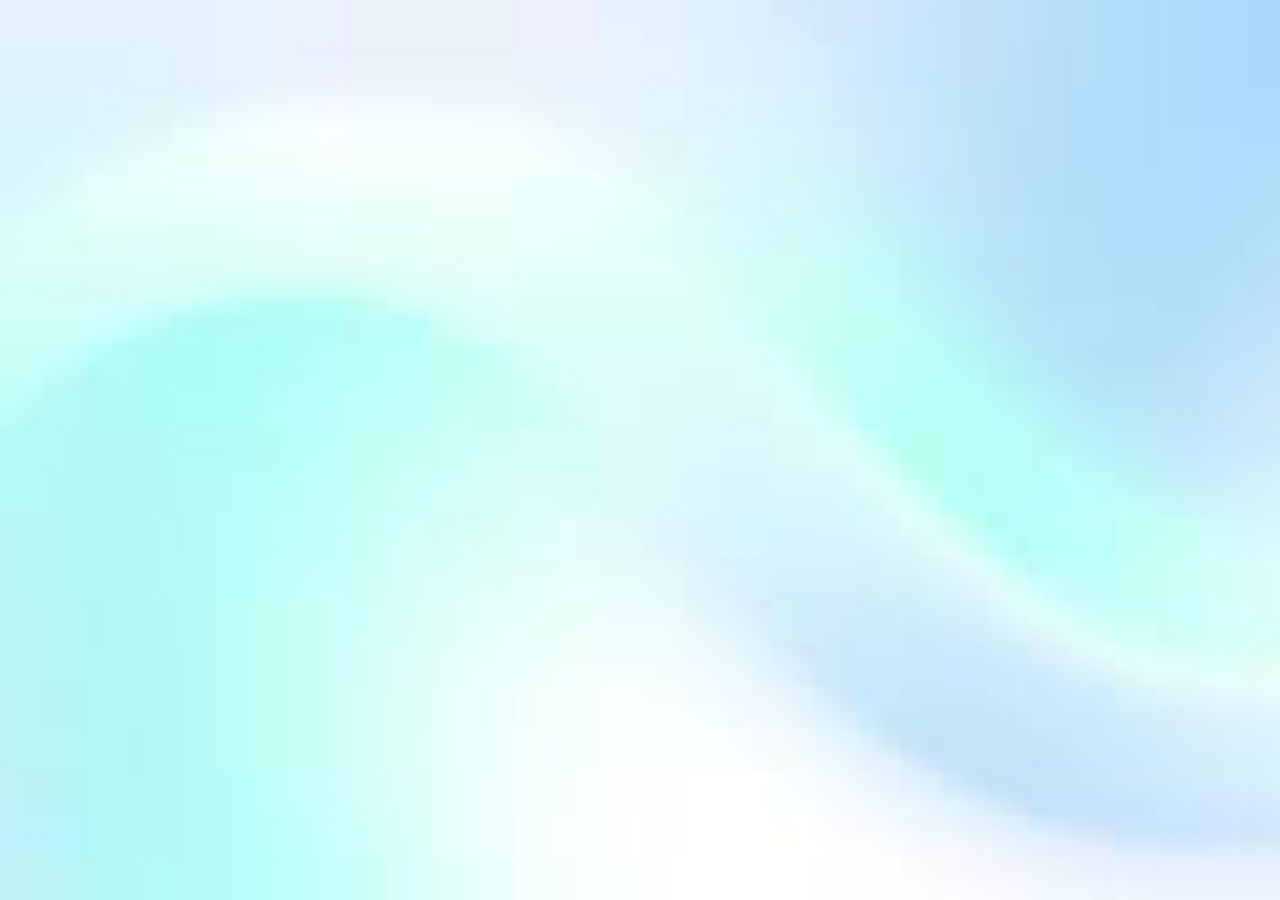
==== resources.html @ ee7da195 "Added resources and basic button for resources Then added background to resources page" ====
<!DOCTYPE html>
<html lang="en">
  <style>
    body {
      background-image: url("[data-uri]");
      background-repeat: no-repeat;
      background-size: cover;
      background-attachment: fixed;
    }
  </style>
  <head>
    <meta charset="UTF-8" />
    <meta name="viewport" content="width=device-width, initial-scale=1.0" />
    <meta http-equiv="X-UA-Compatible" content="ie=edge" />
    <title>Resources</title>
    <link rel="stylesheet" href="style.css" />
  </head>
  <body>
    <!-- Content goes here -->

    <script src="script.js"></script>
  </body>
</html>
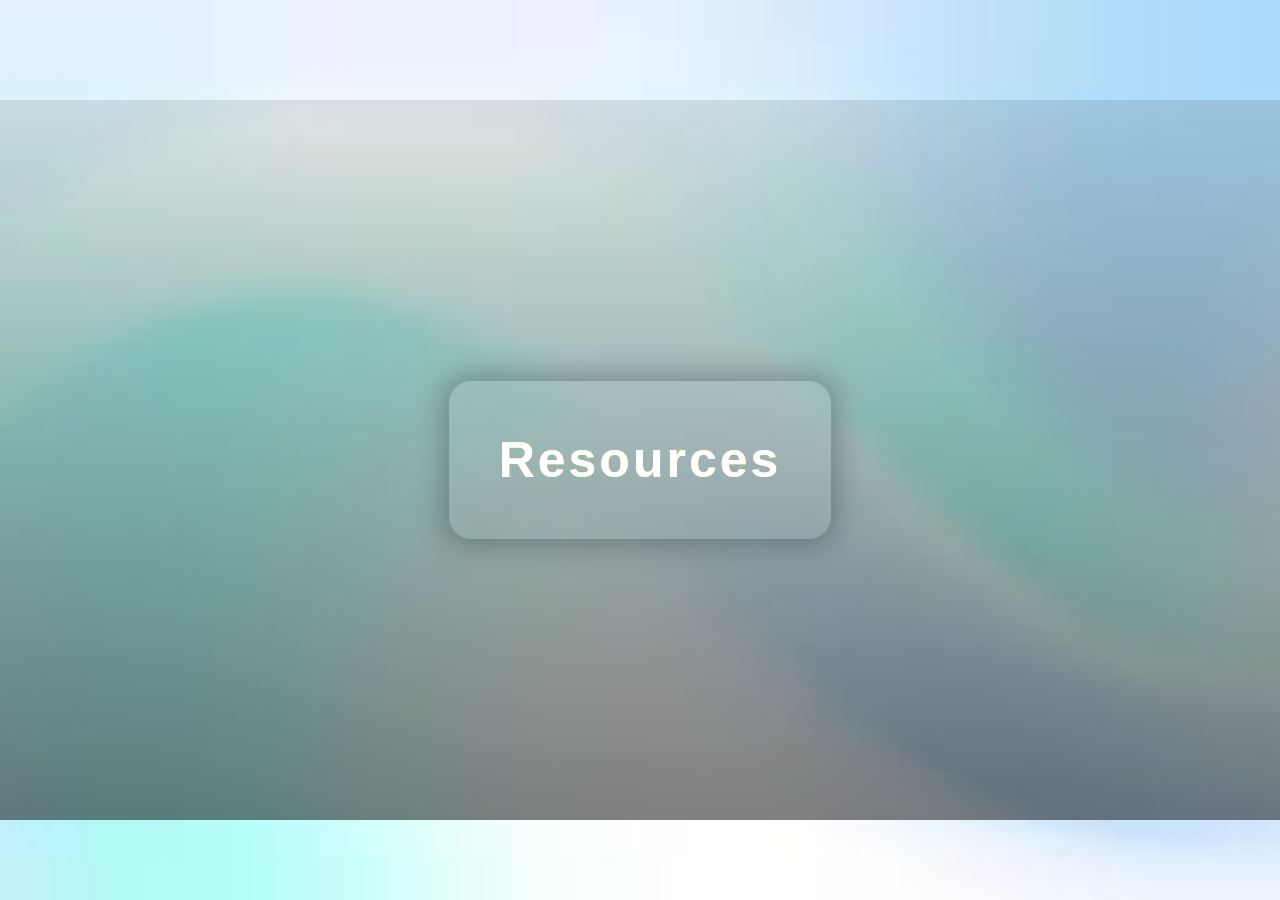
==== commit 9e87b3a6: "added hero to resources and did some simple styling to button No. 2" ====
--- a/resources.html
+++ b/resources.html
@@ -1,5 +1,6 @@
 <!DOCTYPE html>
 <html lang="en">
+  <link rel="stylesheet" href="styles.css" />
   <style>
     body {
       background-image: url("[data-uri]");
@@ -8,6 +9,15 @@
       background-attachment: fixed;
     }
   </style>
+
+  <div class="hero-container">
+    <div class="hero-content">
+      <div class="glitch-wrapper">
+        <div class="glitch" data-text="Resources">Resources</div>
+      </div>
+    </div>
+  </div>
+
   <head>
     <meta charset="UTF-8" />
     <meta name="viewport" content="width=device-width, initial-scale=1.0" />
--- a/styles.css
+++ b/styles.css
@@ -0,0 +1,273 @@
+* {
+  margin: 0;
+  padding: 0;
+  box-sizing: border-box;
+}
+
+h1 {
+  color: rgb(255, 255, 255);
+}
+
+.hero-container {
+  background-image: linear-gradient(rgba(0, 0, 0, 0.1), rgba(0, 0, 0, 0.5)),
+    url("https://images.unsplash.com/photo-1500375592092-40eb2168fd21?auto=format&fit=crop&w=1600&q=80");
+
+  height: 80vh;
+  width: 100vw;
+  background-position: center;
+  background-repeat: no-repeat;
+  background-size: cover;
+
+  display: flex;
+  justify-content: center;
+  align-items: center;
+  text-align: center;
+  color: white;
+  transform: translateX(-25px);
+  transform: translateY(100px);
+}
+
+.hero-content h1 {
+  font-size: 3.5rem;
+  font-family: Calibri, Candara, Segoe, "Segoe UI", Optima, Arial, sans-serif;
+}
+
+.hero-content {
+  font-family: Calibri, Candara, Segoe, "Segoe UI", Optima, Arial, sans-serif;
+
+  background: rgba(255, 255, 255, 0.06);
+  backdrop-filter: blur(3px);
+  -webkit-backdrop-filter: blur(3px);
+  border-radius: 22px;
+  border: none;
+  box-shadow: 0 0 28px 6px rgba(0, 0, 0, 0.25);
+  padding: 50px;
+}
+
+.btn1 {
+  font-size: medium;
+  font-family: Calibri, Candara, Segoe, "Segoe UI", Optima, Arial, sans-serif;
+  margin-top: 1.5rem;
+  display: inline-block;
+  padding: 0.8rem 1.5rem;
+  background: blue;
+  color: white;
+  border-radius: 8px;
+  transition: 0.2s, transform 0.3s ease, box-shadow 0.3s ease,
+    border-color 0.3s ease;
+}
+
+.btn2 {
+  font-size: larger;
+  font-family: Calibri, Candara, Segoe, "Segoe UI", Optima, Arial, sans-serif;
+  margin-top: 0.75rem;
+  margin-left: 50%;
+  margin-bottom: 5rem;
+  display: inline-block;
+  padding: 0.5rem 0.75rem;
+  background: rgb(45, 121, 97);
+  color: white;
+  border-radius: 8px;
+  justify-content: center;
+  align-items: center;
+}
+
+.btn1:hover {
+  transform: scale(5);
+  box-shadow: 0 10px 15px rgba(94, 121, 203, 0.693);
+  z-index: 10;
+}
+
+.video {
+  display: flex;
+  justify-content: center;
+  align-items: center;
+  padding: 10rem;
+  border-radius: 80px;
+  overflow: hidden;
+  position: relative;
+  z-index: 1;
+}
+
+.video iframe {
+  border-radius: inherit;
+  border: none;
+}
+/*
+@keyframes cardPulse {
+  0% {
+    transform: scale(1);
+    box-shadow: 0 4px 6px rgba(0, 0, 0, 0.1);
+  }
+  15% {
+    transform: scale(1.13);
+    box-shadow: 0 10px 15px rgba(14, 7, 232, 0.693); 
+  }
+  30% {
+    transform: scale(1);
+    box-shadow: 0 4px 6px rgba(0, 0, 0, 0.1);
+  }
+  100% {
+    transform: scale(1);
+  }
+}
+*/
+.card {
+  font-family: Calibri, Candara, Segoe, "Segoe UI", Optima, Arial, sans-serif;
+  background-color: aliceblue;
+  padding: 2rem;
+  margin: 30px;
+  border-radius: 5%;
+  color: rgb(89, 83, 166);
+  /*animation: cardPulse 5s ease-in-out infinite;*/
+  cursor: pointer;
+  transition: transform 0.3s ease, box-shadow 0.3s ease, border-color 0.3s ease;
+  position: relative;
+  z-index: 1;
+}
+
+.card:hover {
+  transform: scale(1.15);
+  box-shadow: 0 10px 15px rgba(14, 7, 232, 0.693);
+  z-index: 15;
+}
+
+/*.card:nth-child(1) {
+  animation-delay: 0s;
+}
+.card:nth-child(2) {
+  animation-delay: 1s;
+}
+.card:nth-child(3) {
+  animation-delay: 2s;
+}
+.card:nth-child(4) {
+  animation-delay: 3s;
+}
+*/
+
+.gridA {
+  display: grid;
+  grid-template-columns: repeat(auto-fit, minmax(250px, 1fr));
+  gap: 1.5rem;
+}
+
+.gridB {
+  display: flex;
+  justify-content: center;
+  padding: 1rem;
+  margin: 20px;
+}
+
+.parentA {
+  display: flex;
+  justify-content: center;
+}
+
+.headerA {
+  text-align: center;
+  font-size: large;
+  font-family: "Segoe UI", Tahoma, Geneva, Verdana, sans-serif;
+  display: inline-block;
+  background-color: rgb(225, 200, 255);
+  padding: 2rem;
+  margin: 40px;
+  border-style: double;
+  border-width: 10px;
+  border-color: rgba(140, 124, 241, 0.5);
+  border-radius: 40px;
+  color: rgb(90, 36, 140);
+}
+
+.infiniteScrollerContainer {
+  overflow: hidden;
+  width: 100%;
+}
+
+.infiniteScrollerInner {
+  display: flex;
+  width: max-content;
+  animation: scroll-left 15s linear infinite;
+}
+
+.infiniteScrollerInner img {
+  padding: 25px;
+  flex-shrink: 0;
+  border-radius: 9000px;
+}
+
+@keyframes scroll-left {
+  0% {
+    transform: translateX(0);
+  }
+  100% {
+    transform: translateX(-50%);
+  }
+}
+
+.infiniteScrollerContainer:hover .infiniteScrollerInner {
+  animation-play-state: paused;
+}
+
+.glitch-wrapper {
+  width: 100%;
+  height: 100%;
+  display: flex;
+  align-items: center;
+  justify-content: center;
+  text-align: center;
+  background-color: #ffffff00;
+}
+
+.glitch {
+  position: relative;
+  font-size: 50px;
+  font-weight: bold;
+  color: #ffffff;
+  letter-spacing: 3px;
+  z-index: 1;
+}
+
+.glitch:before,
+.glitch:after {
+  display: block;
+  content: attr(data-text);
+  position: absolute;
+  top: 0;
+  left: 0;
+  opacity: 0.8;
+}
+
+.glitch:before {
+  animation: glitch-it 0.3s cubic-bezier(0.25, 0.46, 0.45, 0.94) both infinite;
+  color: #feff77;
+  z-index: -1;
+}
+
+.glitch:after {
+  animation: glitch-it 0.3s cubic-bezier(0.25, 0.46, 0.45, 0.94) reverse both
+    infinite;
+  color: #ffbe44;
+  z-index: -2;
+}
+
+@keyframes glitch-it {
+  0% {
+    transform: translate(0);
+  }
+  20% {
+    transform: translate(-2px, 2px);
+  }
+  40% {
+    transform: translate(-2px, -2px);
+  }
+  60% {
+    transform: translate(2px, 2px);
+  }
+  80% {
+    transform: translate(2px, -2px);
+  }
+  to {
+    transform: translate(0);
+  }
+}
